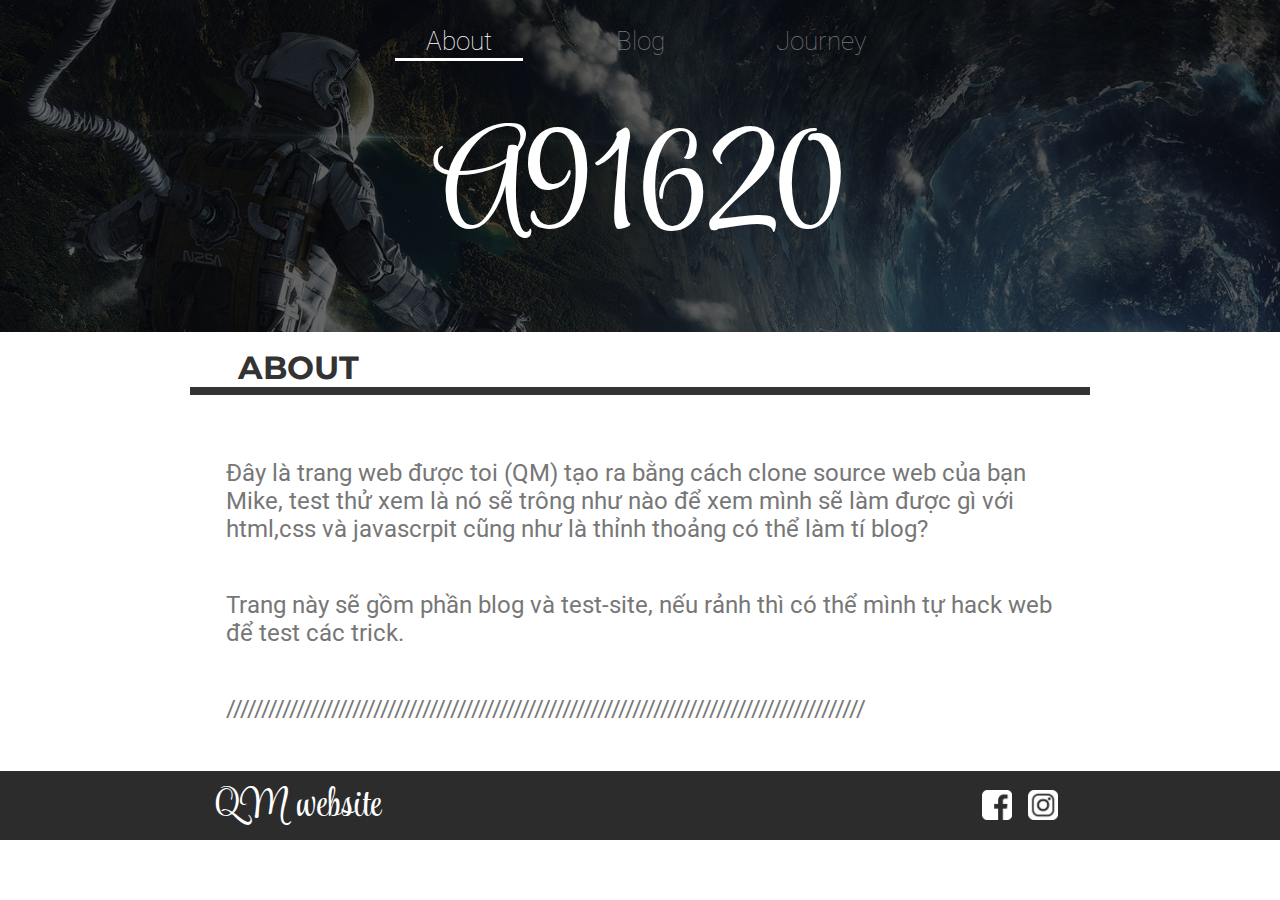
==== about.html @ 8eb4cf6e "first commit" ====
<!DOCTYPE html>
<html>
    <head>
        <title>QM</title>
        <meta name="description" content="The 7000000s journey of the A9ers">
        <link rel="stylesheet" href="styles.css">
    </head>
    <body>
        <header class="main-header">
            <nav class="nav main-nav">
                <ul>
                    <a href="about.html"><li class="nav-item light">About</li></a>
                    <a href="blog.html"><li class="nav-item">Blog</li></a>
                    <a href="journey.html"><li class="nav-item">Journey</li></a>
                </ul>
            </nav>
            <h1 class="class-name class-name-large">A91620</h1>
        </header>
        <section class="content-section container">
            <h2 class="section-header">ABOUT</h2>
            <p>
                Đây là trang web được toi (QM) tạo ra bằng cách clone source web của bạn Mike, test thử xem là nó sẽ trông như nào để xem mình sẽ làm được gì với html,css và javascrpit cũng như là thỉnh thoảng có thể làm tí blog?
            <p>
                Trang này sẽ gồm phần blog và test-site, nếu rảnh thì có thể mình tự hack web để test các trick.
            </p>

            <p>    
                ///////////////////////////////////////////////////////////////////////////////////////////
            </p>
        </section>
        <footer class="main-footer">
            <div class="footer-container main-footer-container">
            <h3 class="class-name">QM website</h3>
            <ul class="footer-nav">
                <li><a target="_blank" href="https://www.facebook.com/minhlequ/"><img class="ft" src="picture/Facebook.png" alt="Facebook"></a></li>
                <li><a target="_blank" href="https://instagram.com/a91620.7ms?utm_medium=copy_link"><img class="ft" src="picture/Instagram.png" alt="Instagram"></a></li>
            </ul>
        </div>
        </footer>
    </body>
</html>
---- styles.css ----
/*general settings*/

@import url('https://fonts.googleapis.com/css2?family=Roboto:wght@300&display=swap');
@import url('https://fonts.googleapis.com/css2?family=Style+Script&display=swap');
@import url('https://fonts.googleapis.com/css2?family=Montserrat:ital,wght@1,900&display=swap');
*, *::before, *::after {
    box-sizing: border-box;
    font-family: 'Roboto', sans-serif;
    color: #777;
}

html > *{
    margin: 0;
    padding: 0;
    background-color: #fff;
}
p {
    font-size: 1.5rem;
}
.container > *{
    max-width: 900px;
    margin: 0 auto;
    padding: 0 1.5em;
    margin-bottom: 2em;
}
.btn {
    cursor: pointer;
    text-align: center;
    vertical-align: middle;
    padding: 0.67em;
}

/*Navigation bar*/

.nav {
    display: flex;
    align-items: center;
    justify-content: center;
    margin: 0;
    padding: 0;
}
.nav ul {
    display: flex;
    margin: 0;
    padding: 0;
}
.nav li {
    font-size: 1.5em;
    list-style: none;
    width: 10vw;
    margin: 1em;
}
.nav a {
    color: #999;
    text-decoration: none;
    transition: 250ms ease;
}
.nav-item {
    position: relative;
    transition: 250ms ease;
}
.nav-item::after {
    position: absolute;
    content: '';
    height: 3px;
    width: 100%;
    background-color: white;
    bottom: -5px;
    left: 0;
    transition: 250ms ease;
    transform-origin: center;
    transform: scale(0);
}
.nav-item.light::after,
.nav-item:hover::after {
    transform: scale(1);
} 
.nav-item.light,
.nav-item:hover {
    color: white;
}
.main-nav {
    text-align: center;
    font-size: 1.1em;
    font-weight: lighter;
}
.main-nav li {
    padding: 0 2%;
}

/*Header*/

header {
    height: 100%;
}
.main-header {
    background-color: rgba(0, 0, 0, 0.6);
    background-image: url(picture/header.jpg);
    background-blend-mode: multiply;
    padding-bottom: 30px;
    height: 100%;
    background-attachment: fixed;
    background-position: center;
    background-repeat: no-repeat;
    background-size: cover;
}
.class-name {
    text-align: center;
    margin: 0;
    font-size: 2.5em;
    font-family: 'Style Script', cursive;
    font-weight: lighter;
    color: white;
}
.class-name-large {
    font-size: 9em;
}
.footer-container {
    max-width: 900px;
    margin: 0 auto;
    padding: 0 1.5em;
}

/*Section*/

.section-header {
    font-family: 'Montserrat', sans-serif;
    color:  #333;
    font-size: 2em;
    border-bottom: 2px solid #333;
    border-bottom-width: .25em;
}
.content-section {
    margin: 1em;
}

/*Footer*/

.main-footer {
    background-color: rgb(44, 44, 44);
    color: white;
    padding: .25 0;
    padding-top: .2em;
    
}
.main-footer-container {
    display: flex;
    align-items: center;
}
.main-footer-container ul {
    flex-grow: 1;
    text-align: end;
}
.footer-nav li{
    padding: 0 .5em;
}
.footer-nav img{
    height: 30px;
    width: 30px;
}
.footer-nav {
    list-style: none;
    display: flex;
    justify-content: flex-end;
    align-items: center;
}
.ft {
    transition: 250ms ease;
}
.ft:hover {
    transform: scale(1.2);
}
/*Big circle buton at journey.html*/

.btn-header {
    display: block;
    margin: 0 auto;
    color: white;
    border: 2px solid white;
    border-radius: 50%;
    background-color: rgba(255, 255, 255, 0.05);
    padding: 0;
    width: 100px;
    height: 100px;
    font-size: 4em;
}
.btn-header::after {
    content: 'Where the journey started..';
    position: absolute;
    background-color: white;
    color: #333;
    font-size: 25px;
    bottom: 56vh;
    left: 55%;
    border: none;
    width: 400px;
    border-radius: 30px;
    transform: scale(0);
    transition: 500ms ease;
    transform-origin: left;
    margin-left: 10px;
}
.btn-header:hover::after {
    transform: scale(1);
}
.btn-header:hover {
    background-color: rgba(255, 255, 255, 0.3);;
}
.main-header a {
    text-decoration: none;
}

/*Board of vacations in journey.html*/

.vac-row {
    border-bottom: 1px solid #333;
    padding-bottom: 1em;
    margin-bottom: 1em;
}
.vac-row:last-child {
    border-bottom: none;
}
.vac-item {
    display: inline-block;
    margin-right: 1.9em;
}
.vac-time {
    color: #555;
    font-weight: bold;
}
.vac-city {
    width: 24%;
}
.vac-resort {
    width: 40%;
}
.vac-btn {
    max-width: 30%;
    transition: 250ms ease;
}
.btn-primary {
    color: white;
    border: 2px solid white;
    background-color: rgba(0, 0, 0, 0.7);
    font-weight: bold;
}
.vac-btn:hover {
    transform: scale(1.2);
}

/*card of blogs in blogs.html*/

.blog-block {
    position: relative;
    display: flex;
    background-image: url(picture/no-profile.png);
    height: 220px;
    width: 220px;
    background-size: cover;
    flex-direction: column;
    overflow: hidden;
    transition: 250ms ease;
    margin: 3ch;
}
.blog-details {
    background-color: #333;
    margin-top: 220px;
    padding: 10px;
    transition: 250ms ease;
}
.blog-name {
    margin-top: -5px;
    position: relative;
    color: white;
}
.blog-name::after {
    position: absolute;
    content: '';
    bottom: -9px;
    left: 0;
    width: 0;
    height: 5px;
    background-color: white;
    transition: 500ms ease;
}
.blog-block:hover .blog-name::after {
    width: 60%;
}
.blog-block:hover {
    transform: scale(1.2);
}
.blog-block:hover .blog-details {
    margin-top: 128px;
}
.blog-btn {
    background-color: white;
    color: #333;
    width: 50%;
    border-radius: 30px;
}
.blog-btn:hover {
    background-color: #333;
    color: white;
}
.blog-blocks {
    display: grid;
    grid-template-columns: repeat(3, auto);
    justify-content: center;

}
.blog-block.bg1 {
    background-color: rgba(0, 0, 0, 0.3);
    background-image: url(picture/minimalist.jpg);
    background-blend-mode: multiply;
}
.blog-block.bg2 {
    background-color: rgba(0, 0, 0, 0.3);
    background-image: url(picture/Dalat.JPG);
    background-blend-mode: multiply;
}
.blog-block.bg3 {
    background-color: rgba(0, 0, 0, 0.3);
    background-image: url(picture/A9\ \(1\).jpg);
    background-blend-mode: multiply;
}

/*tweet box in index.html ( prototype )*/
/*only for decoration purposes*/

.mes-box-input img {
    border-radius: 50%;
    height: 40px;
    width: 40px;
}

.mes-box form {
    display: flex;
    flex-direction: column;
}
.mes-box-input {
    display: flex;
    padding: 20px;
}
.mes-box-input input {
    flex: 1;
    margin-left: 20px;
    font-size: 20px;
    border: none;
    outline: none;
}
.mes-btn-send {
    background-color: #333;
    border: none;
    color: white;
    font-weight: 900;
    border-radius: 30px;
    width: 80px;
    height: 40px;
    margin-top: 20px;
    margin-left: auto;
}
.mes-btn-send:hover {
    background-color: #555;
}
.mes-img {
    height: 50px;
    width: 50px;
    border-radius: 50%;
}
.form {
    margin-bottom: 200px;
}

/*vacations.html*/

.part {
    padding-bottom: 100px;
}
.part h3 {
    font-size: 2em;
}

/*Security*/

.secure-section {
    z-index: 999;
    display: flex;
    position: fixed;
    top: 0;
    left: 0;
    right: 0;
    bottom: 0;
    background-color: rgba(0, 0, 0, 0.6);
    background-image: url(picture/header.jpg);
    background-blend-mode: multiply;
    background-size: cover;
    flex-direction: column;
    justify-content: center;
    align-items: center;
}
.question-panel {
    position: relative;
    z-index: 1000;
    display: flex;
    flex-direction: column;
    background-color: white;
    width: 30vw;
    height: 40vh;
    align-items:center;
    overflow: auto;
    padding: 15px;
}
.question {
    font-size: 2em;
    font-weight:600;
    color: rgb(0, 33, 71);
    margin-bottom: 30px;
    margin: 0 auto;
}
.question1 {
    font-size: 1.5em;
    font-weight:300;
    color: rgb(0, 33, 71);
    margin-bottom: 30px;
    margin: 0 auto;
}

.secure-section.show {
    display: none;
}
.login-form.show {
    display: none;
}
.btn.login-btn.start.show {
    display: none;
}
.btn.login-btn.key.show {
    display: none;
}
.btn.login-btn.skip.show {
    display: none;
}
.answer {
    display: none;
}
.login-btn {
    font-size: 20px;
    border: none;
    width: 370px;
    margin: 5px;
    background-color: #333;
    color: white;
    transition: 250ms ease;
    margin-top: 23px;
}
.login-btn:hover {
    background-color: rgb(0, 33, 71);
    transform: scale(1.1);
}
.log-box-input input {
    flex: 1;
    font-size: 20px;
    outline: none;
    width: 370px;
    height: 140px;
    margin-top: 30px;
    margin-bottom: 10px;
}
.login-form {
    display: flex;
    flex-direction: column;
    justify-content: left;
}
.log-btn {
    width: 10em;
}
.answers {
    margin-bottom: 20px;
    font-size: 20px;
    display: grid;
    grid-template-columns: repeat(3, auto);
}
#submit{
    position: relative;
    display: flex;
    flex-direction: column;
    font-family: sans-serif;
    font-size: 20px;
    background-color: #333;
    color: #fff;
    border: 0px;
    border-radius: 30px;
    padding: 20px;
    cursor: pointer;
    margin-bottom: 20px;
    margin: 0 auto;
}
#submit::after {
    display: none;
    position: absolute;
    top: -5px;
    left: 150px;
    content: 'All questions must correct';
    color: red;
    font-size: 15px;
}
#submit.show::after {
    display:flex;
}
#submit:hover{
    background-color: #777;
}
#submit.show2 {
    display: none;
}
#quiz.show2 {
    display: none;
}
#quiz {
    display: flex;
    flex-direction: column;
    font-size: 1em;
    padding-top: 20px;
}
#returnBtn {
    display: flex;
    justify-content: center;
    align-items: center;
    font-size: 1.5em;
    border-radius: 50%;
    border: none;
    background-color: rgb(0, 33, 71);
    cursor: pointer;
    color: white;
    height: 30px;
    width: 30px;
    position: absolute;
    top: 20px;
    left: 20px;
}
#returnBtn:hover {
    background-color: rgb(35, 93, 158);
}

#returnBtn.show2 {
    display: none;
}
.arrow {
    background-image: url(picture/arrow.png);
    background-size: cover;
    background-position: center;
    z-index: 999;
    width: 55vw;
    height: 8vh;
}
.place {
    display: flex;
    justify-content: center;
    align-items: center;
    margin-top: 160px;
    margin-bottom: 120px;
}
.btn2 {
    border-radius: 50%;
    height: 80px;
    width: 80px;
    border: 10px solid black;
    background-color: white;
    color: black;
    margin: 0 50px;
    z-index: 1000;
    cursor: pointer;
    transition: 250ms ease;
}
.btn2:hover {
    transform: scale(1.1);
}
.p1 {
    display: none;
}
.p2 {
    display: none;
}
.p3 {
    display: none;
}
.p4 {
    display: none;
}
.p1.show {
    display: flex;
}
.p2.show {
    display: flex;
}
.p3.show {
    display: flex;
}
.p4.show {
    display: flex;
}
.btn2.active {
    background-color: black;
    color: white;
}
.profile-pic {
    height: 300px;
    width: 300px;
    margin-right: 30px;
}
.positioning {
    display: flex;
}
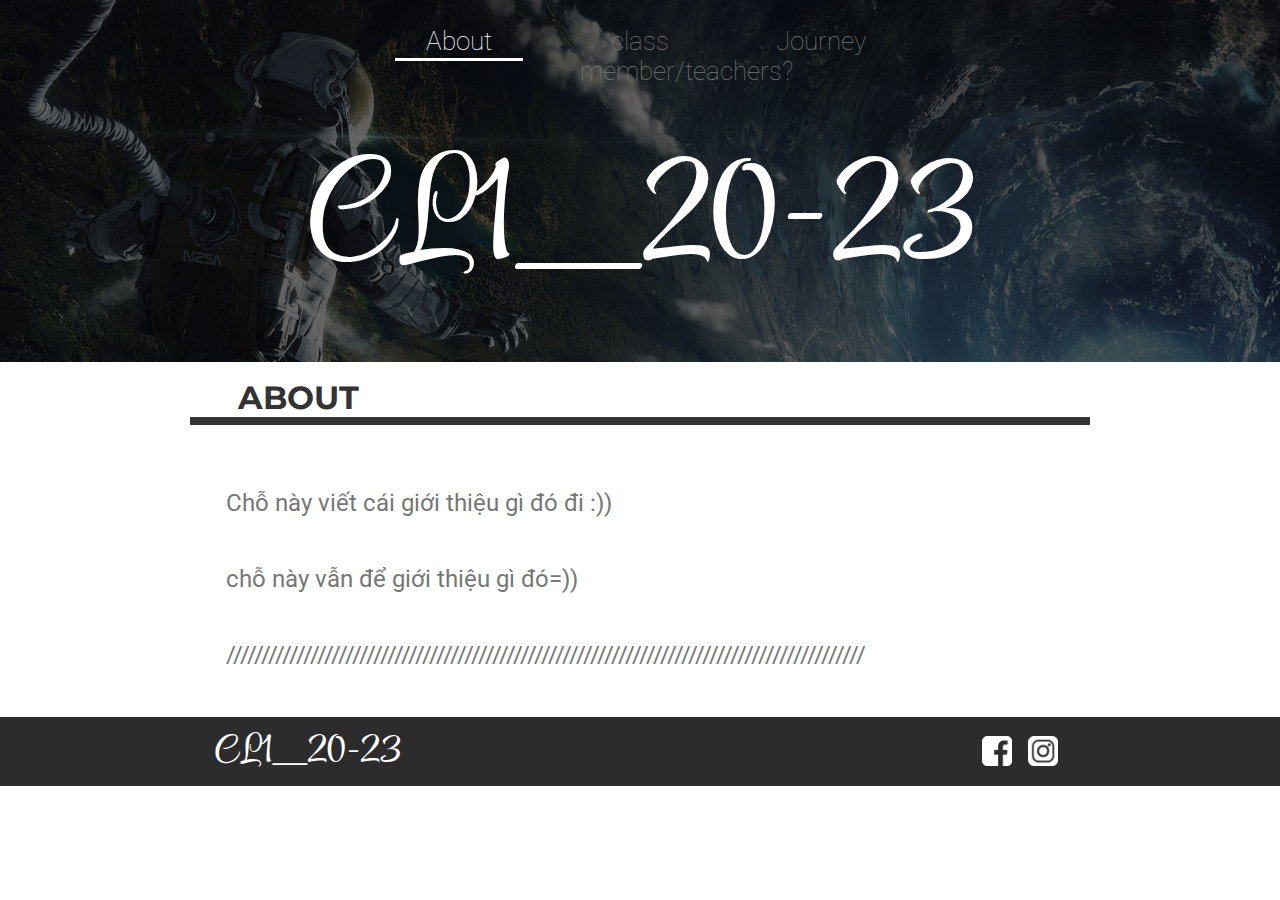
==== commit 91d67486: "is this cl1 page now?" ====
--- a/about.html
+++ b/about.html
@@ -1,8 +1,8 @@
 <!DOCTYPE html>
 <html>
     <head>
-        <title>QM</title>
-        <meta name="description" content="The 7000000s journey of the A9ers">
+        <title>CL1_20-23</title>
+        <meta name="description" content="1000 ngày LHP CL1_20-23">
         <link rel="stylesheet" href="styles.css">
     </head>
     <body>
@@ -10,18 +10,18 @@
             <nav class="nav main-nav">
                 <ul>
                     <a href="about.html"><li class="nav-item light">About</li></a>
-                    <a href="blog.html"><li class="nav-item">Blog</li></a>
+                    <a href="blog.html"><li class="nav-item">class member/teachers?</li></a>
                     <a href="journey.html"><li class="nav-item">Journey</li></a>
                 </ul>
             </nav>
-            <h1 class="class-name class-name-large">A91620</h1>
+            <h1 class="class-name class-name-large">CL1_20-23</h1>
         </header>
         <section class="content-section container">
             <h2 class="section-header">ABOUT</h2>
             <p>
-                Đây là trang web được toi (QM) tạo ra bằng cách clone source web của bạn Mike, test thử xem là nó sẽ trông như nào để xem mình sẽ làm được gì với html,css và javascrpit cũng như là thỉnh thoảng có thể làm tí blog?
+                Chỗ này viết cái giới thiệu gì đó đi :))
             <p>
-                Trang này sẽ gồm phần blog và test-site, nếu rảnh thì có thể mình tự hack web để test các trick.
+                chỗ này vẫn để giới thiệu gì đó=))
             </p>
 
             <p>    
@@ -30,10 +30,10 @@
         </section>
         <footer class="main-footer">
             <div class="footer-container main-footer-container">
-            <h3 class="class-name">QM website</h3>
+            <h3 class="class-name">CL1_20-23</h3>
             <ul class="footer-nav">
                 <li><a target="_blank" href="https://www.facebook.com/minhlequ/"><img class="ft" src="picture/Facebook.png" alt="Facebook"></a></li>
-                <li><a target="_blank" href="https://instagram.com/a91620.7ms?utm_medium=copy_link"><img class="ft" src="picture/Instagram.png" alt="Instagram"></a></li>
+                <li><a target="_blank" href="link instagram ở đây (nếu có)"><img class="ft" src="picture/Instagram.png" alt="Instagram"></a></li>
             </ul>
         </div>
         </footer>
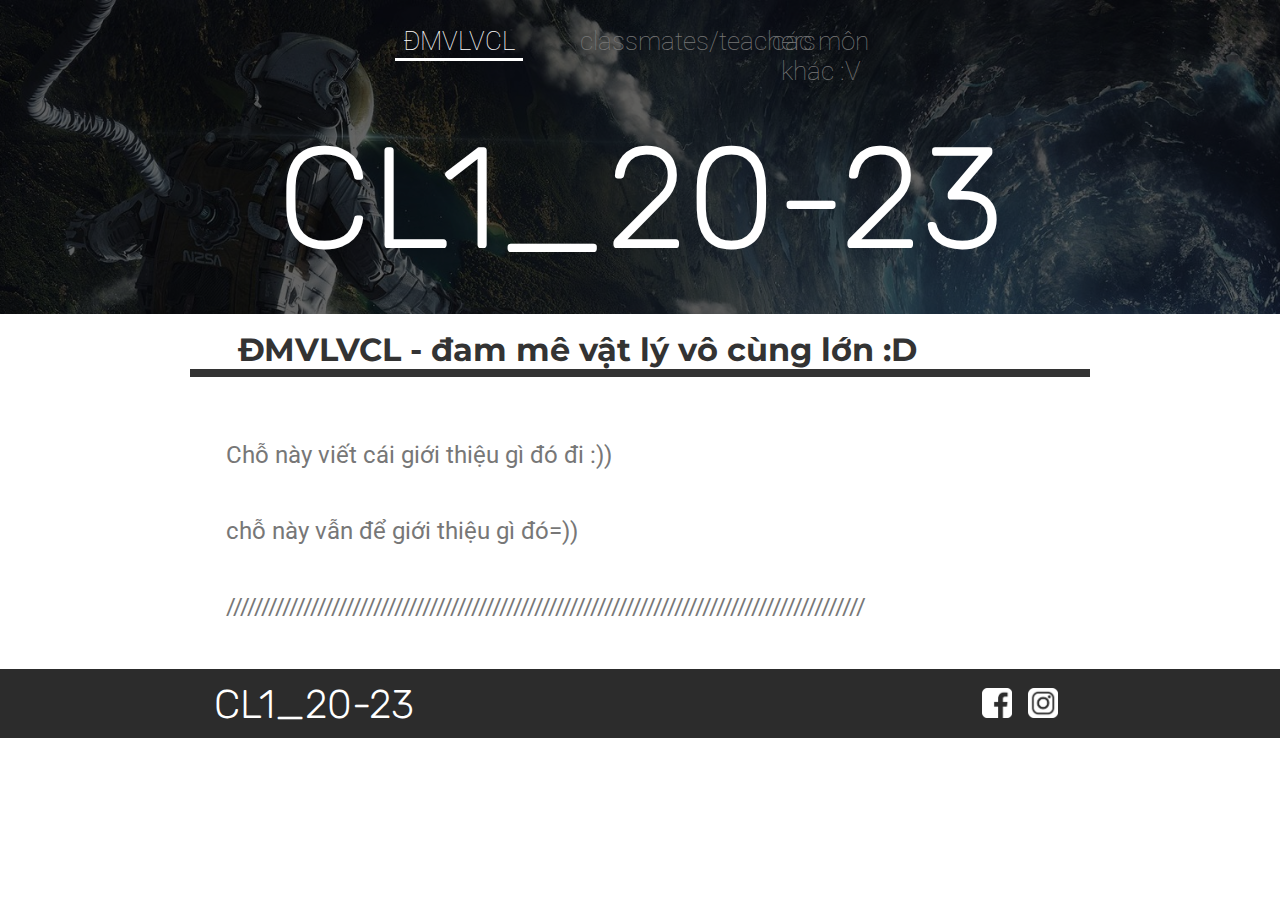
==== commit 0b6a367e: "update 28-9-2021" ====
--- a/about.html
+++ b/about.html
@@ -9,15 +9,15 @@
         <header class="main-header">
             <nav class="nav main-nav">
                 <ul>
-                    <a href="about.html"><li class="nav-item light">About</li></a>
-                    <a href="blog.html"><li class="nav-item">class member/teachers?</li></a>
-                    <a href="journey.html"><li class="nav-item">Journey</li></a>
+                    <a href="about.html"><li class="nav-item light">ĐMVLVCL</li></a>
+                    <a href="blog.html"><li class="nav-item">classmates/teachers</li></a>
+                    <a href="timeline.html"><li class="nav-item">các môn khác :V</li></a>
                 </ul>
             </nav>
             <h1 class="class-name class-name-large">CL1_20-23</h1>
         </header>
         <section class="content-section container">
-            <h2 class="section-header">ABOUT</h2>
+            <h2 class="section-header">ĐMVLVCL - đam mê vật lý vô cùng lớn :D</h2>
             <p>
                 Chỗ này viết cái giới thiệu gì đó đi :))
             <p>
--- a/styles.css
+++ b/styles.css
@@ -3,6 +3,7 @@
 @import url('https://fonts.googleapis.com/css2?family=Roboto:wght@300&display=swap');
 @import url('https://fonts.googleapis.com/css2?family=Style+Script&display=swap');
 @import url('https://fonts.googleapis.com/css2?family=Montserrat:ital,wght@1,900&display=swap');
+@import url('https://fonts.googleapis.com/css2?family=Rubik:ital,wght@1,300&display=swap');
 *, *::before, *::after {
     box-sizing: border-box;
     font-family: 'Roboto', sans-serif;
@@ -108,7 +109,7 @@
     text-align: center;
     margin: 0;
     font-size: 2.5em;
-    font-family: 'Style Script', cursive;
+    font-family: 'Rubik', sans-serif;
     font-weight: lighter;
     color: white;
 }
@@ -210,7 +211,7 @@
     text-decoration: none;
 }
 
-/*Board of vacations in journey.html*/
+/*Board of timeline in journey.html*/
 
 .vac-row {
     border-bottom: 1px solid #333;
@@ -310,7 +311,7 @@
 }
 .blog-block.bg1 {
     background-color: rgba(0, 0, 0, 0.3);
-    background-image: url(picture/minimalist.jpg);
+    background-image: url(picture/cl1\ nowzone.jpg);
     background-blend-mode: multiply;
 }
 .blog-block.bg2 {
@@ -320,7 +321,7 @@
 }
 .blog-block.bg3 {
     background-color: rgba(0, 0, 0, 0.3);
-    background-image: url(picture/A9\ \(1\).jpg);
+    background-image: url(picture/cl1.jpg);
     background-blend-mode: multiply;
 }
 
@@ -371,7 +372,7 @@
     margin-bottom: 200px;
 }
 
-/*vacations.html*/
+/*timeline.html*/
 
 .part {
     padding-bottom: 100px;
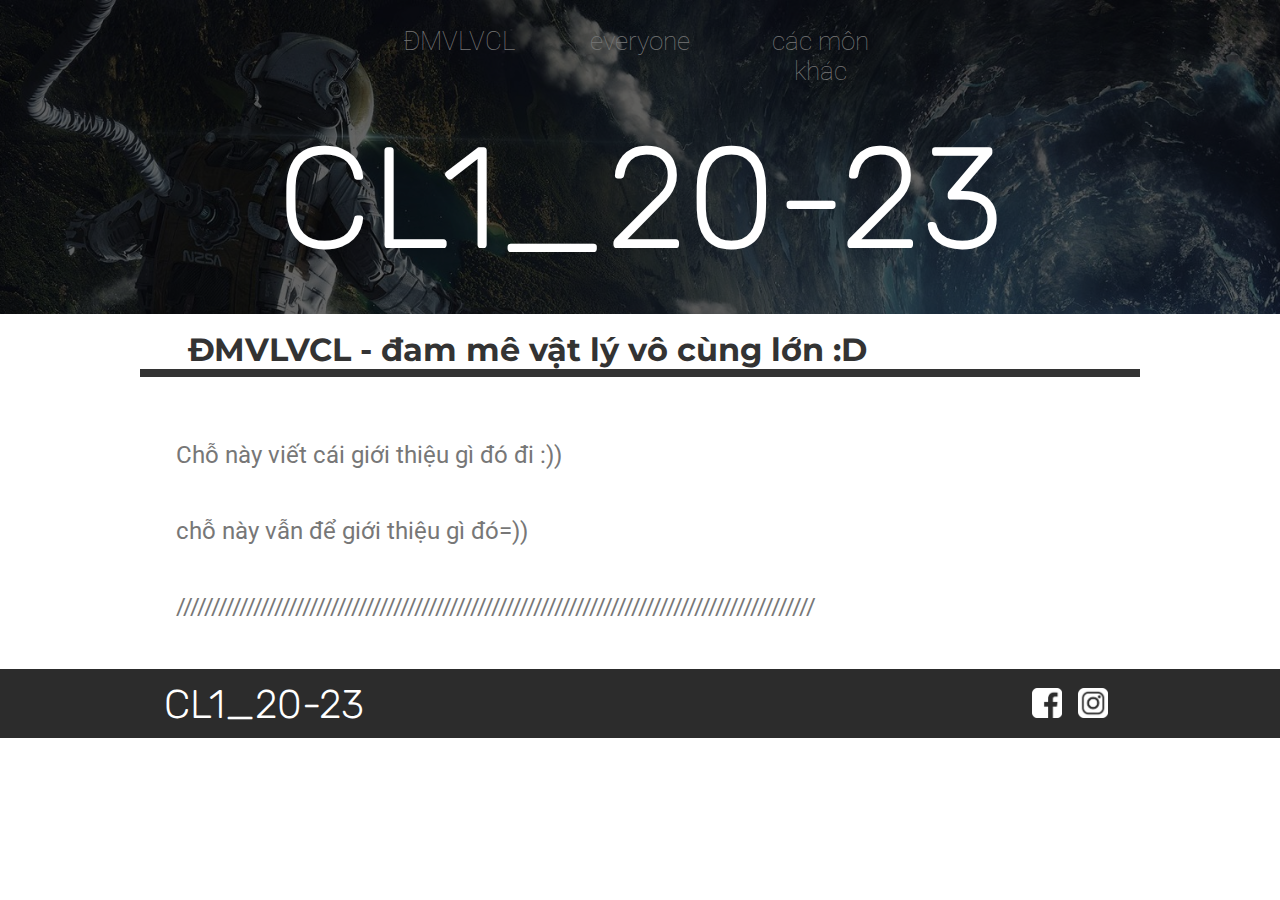
==== commit 028b60b0: "sửa quá chừng luôn" ====
--- a/about.html
+++ b/about.html
@@ -9,9 +9,9 @@
         <header class="main-header">
             <nav class="nav main-nav">
                 <ul>
-                    <a href="about.html"><li class="nav-item light">ĐMVLVCL</li></a>
-                    <a href="blog.html"><li class="nav-item">classmates/teachers</li></a>
-                    <a href="timeline.html"><li class="nav-item">các môn khác :V</li></a>
+                    <a href="about.html"><li class="nav-item">ĐMVLVCL</li></a>
+                    <a href="blog.html"><li class="nav-item">everyone</li></a>
+                    <a href="journey.html"><li class="nav-item">các môn khác</li></a>
                 </ul>
             </nav>
             <h1 class="class-name class-name-large">CL1_20-23</h1>
--- a/styles.css
+++ b/styles.css
@@ -19,7 +19,7 @@
     font-size: 1.5rem;
 }
 .container > *{
-    max-width: 900px;
+    max-width: 1000px;
     margin: 0 auto;
     padding: 0 1.5em;
     margin-bottom: 2em;
@@ -117,7 +117,7 @@
     font-size: 9em;
 }
 .footer-container {
-    max-width: 900px;
+    max-width: 1000px;
     margin: 0 auto;
     padding: 0 1.5em;
 }
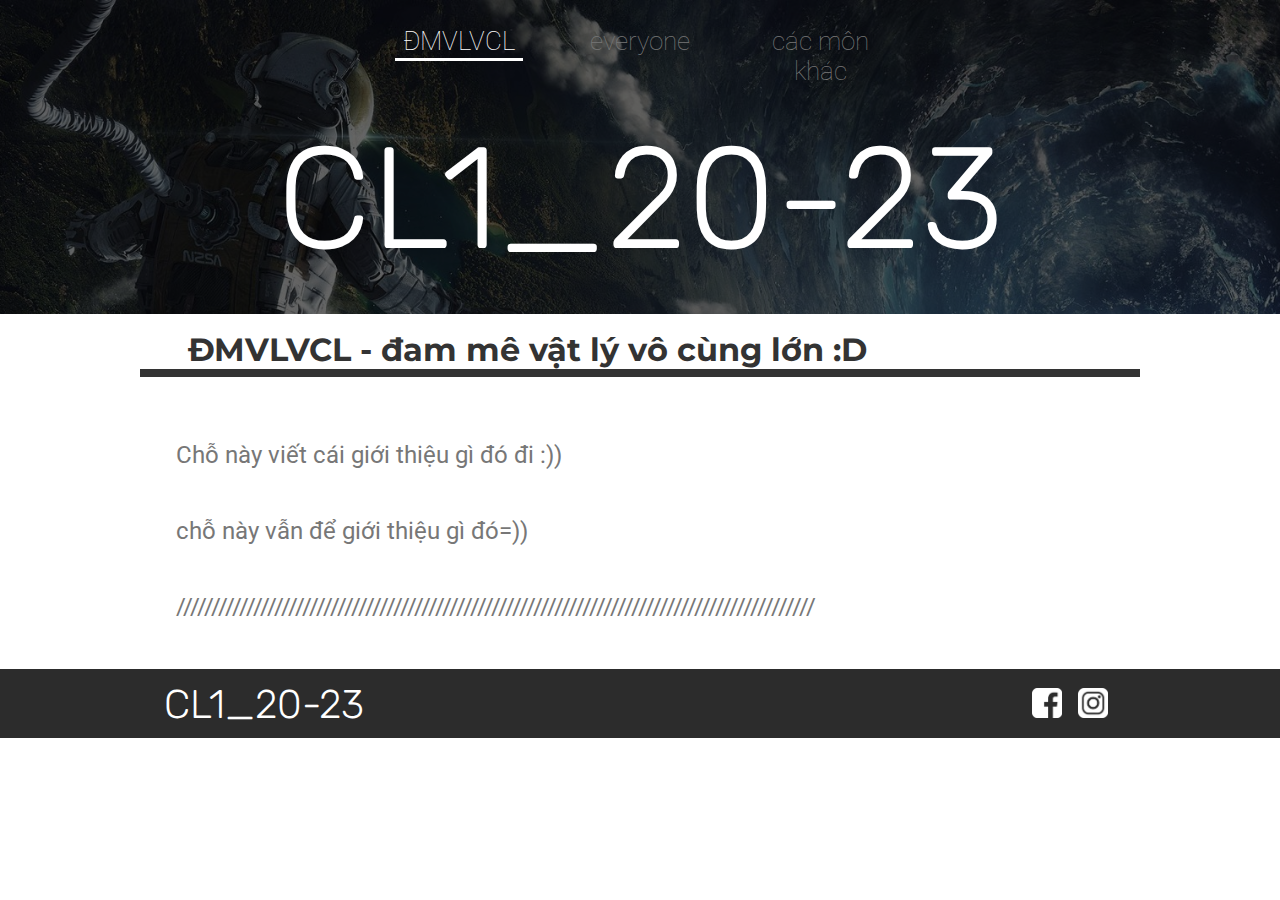
==== commit f909b1ab: "fix navigate function" ====
--- a/about.html
+++ b/about.html
@@ -9,7 +9,7 @@
         <header class="main-header">
             <nav class="nav main-nav">
                 <ul>
-                    <a href="about.html"><li class="nav-item">ĐMVLVCL</li></a>
+                    <a href="about.html"><li class="nav-item light">ĐMVLVCL</li></a>
                     <a href="blog.html"><li class="nav-item">everyone</li></a>
                     <a href="journey.html"><li class="nav-item">các môn khác</li></a>
                 </ul>
